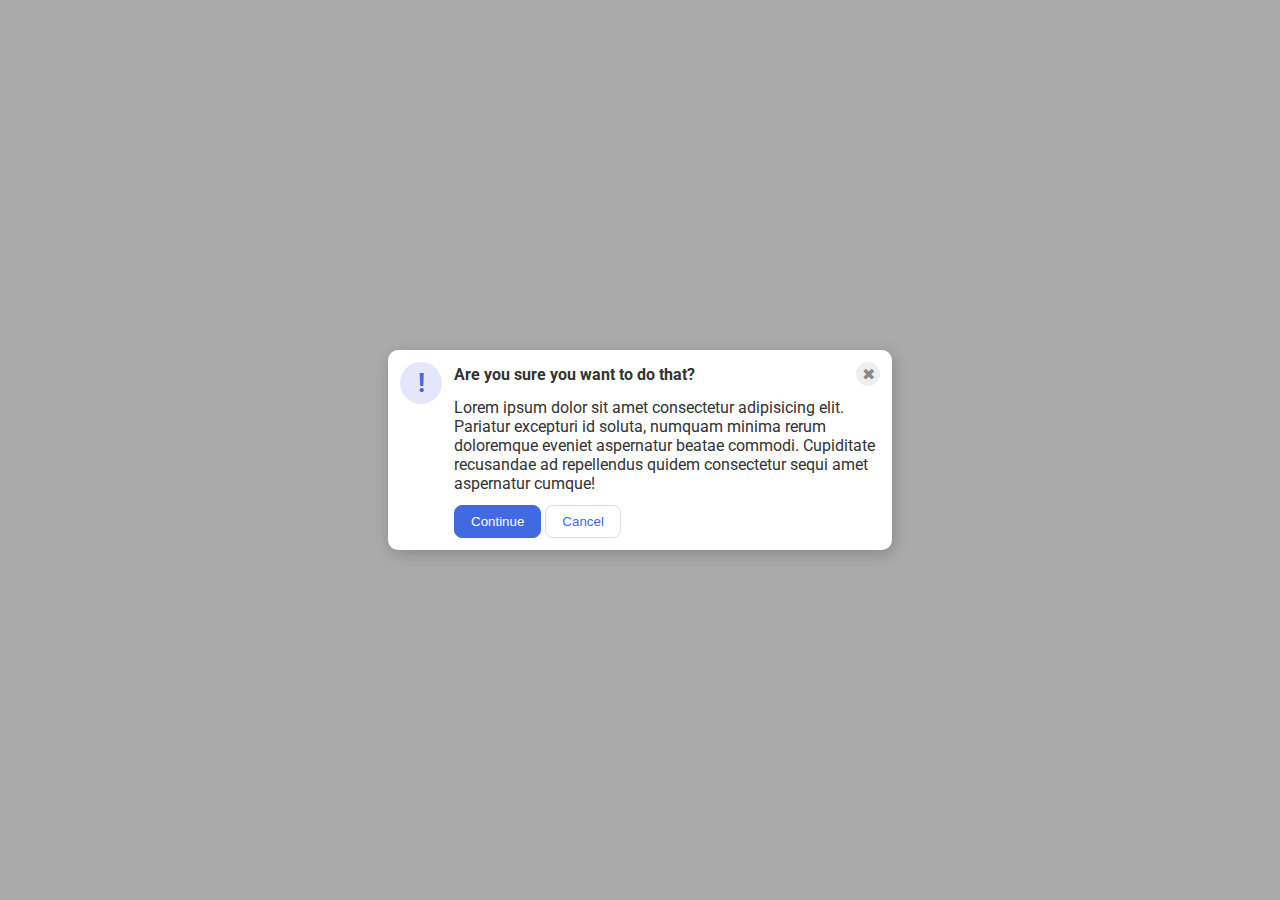
==== flex/05-flex-modal/index.html @ beeca8d9 "Done layouting" ====
<!DOCTYPE html>
<html lang="en">
  <head>
    <meta charset="UTF-8" />
    <meta http-equiv="X-UA-Compatible" content="IE=edge" />
    <meta name="viewport" content="width=device-width, initial-scale=1.0" />
    <link rel="stylesheet" href="style.css" />
    <title>Modal</title>
  </head>
  <body>
    <div class="modal">
      <div class="icon">!</div>

      <div class="modal__wrapper">
        <div class="title">
          <div class="header">Are you sure you want to do that?</div>
          <button class="close-button">✖</button>
        </div>
        <div class="text">
          Lorem ipsum dolor sit amet consectetur adipisicing elit. Pariatur
          excepturi id soluta, numquam minima rerum doloremque eveniet
          aspernatur beatae commodi. Cupiditate recusandae ad repellendus quidem
          consectetur sequi amet aspernatur cumque!
        </div>
        <div class="btn">
          <button class="continue">Continue</button>
          <button class="cancel">Cancel</button>
        </div>
      </div>
    </div>
  </body>
</html>
---- flex/05-flex-modal/style.css ----
@import url('https://fonts.googleapis.com/css2?family=Roboto:wght@400;700&display=swap');

html, body {
  height: 100%;
}

body {
  font-family: Roboto, sans-serif;
  margin: 0;
  background: #aaa;
  color: #333;
  /* I'll give you this one for free lol */
  display: flex;
  align-items: center;
  justify-content: center;
}

.modal {
  background: white;
  width: 480px;
  display: flex; 
  border-radius: 10px;
  gap: 12px;
  padding: 12px;
  box-shadow: 2px 4px 16px rgba(0,0,0,.2);
}
.modal__wrapper {
  display: flex;
  flex-direction: column;
  gap: 12px;
}


.title {
  display: flex;
  align-items: center;
  justify-content: space-between;
}

.text {
  font-size: 16px;
}

.header {
  font-weight: bold;
}

.icon {
  color: royalblue;
  font-size: 26px;
  font-weight: 700;
  background: lavender;
  width: 42px;
  height: 42px;
  border-radius: 50%;
  display: flex;
  align-items: center;
  flex-shrink: 0;
  justify-content: center;
}

.close-button {
  background: #eee;
  border-radius: 50%;
  color: #888;
  font-weight: 400;
  font-size: 16px;
  height: 24px;
  width: 24px;
  display: flex;
  align-items: center;
  justify-content: center;
  border: 1px solid #eee;
  padding: 0;
}

button {
  cursor: pointer;
  padding: 8px 16px;
  border-radius: 8px;
}

button.continue {
  background: royalblue;
  border: 1px solid royalblue;
  color: white;
}

button.cancel {
  background: white;
  border: 1px solid #ddd;
  color: royalblue;
}
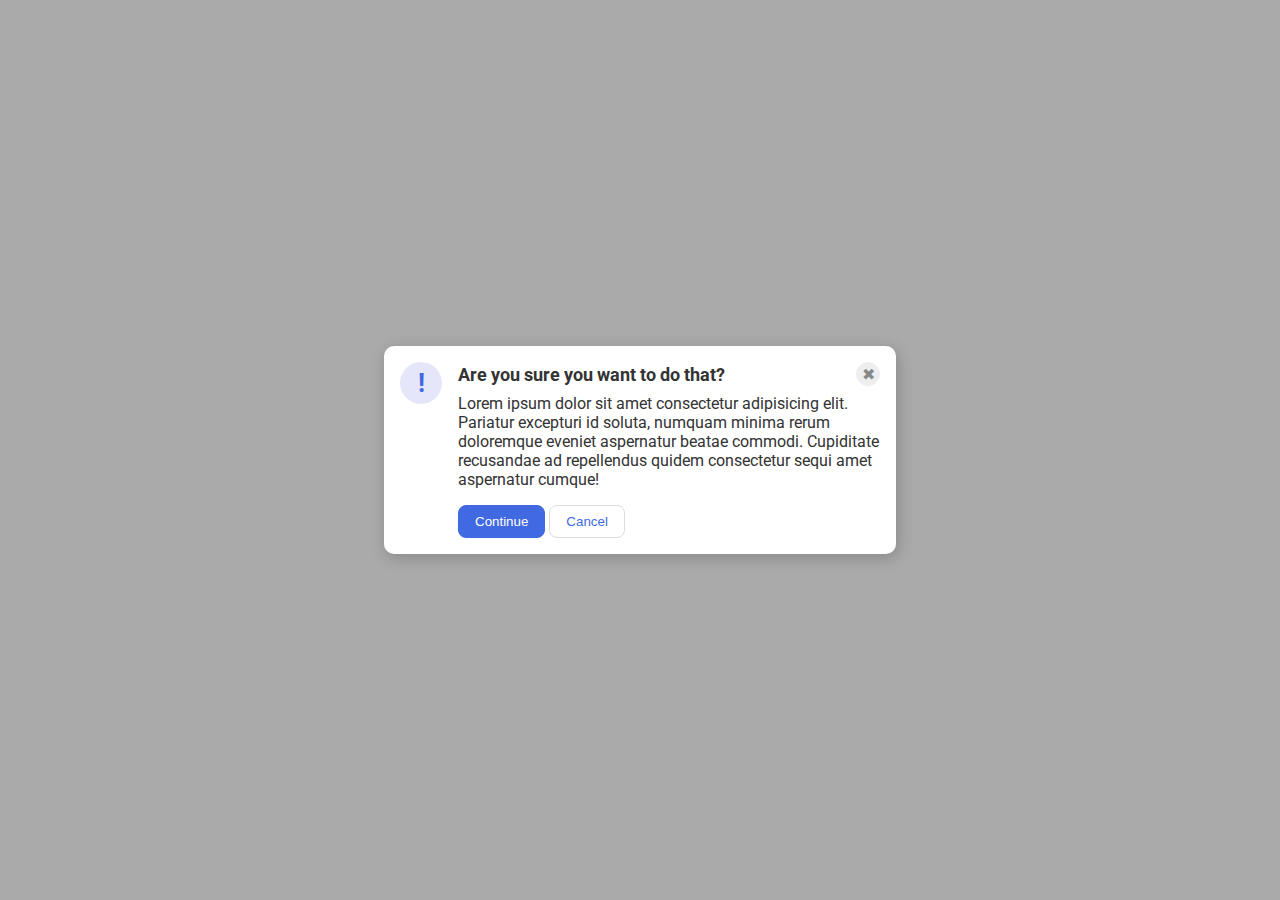
==== commit 6a007804: "Complete comparing with solution." ====
--- a/flex/05-flex-modal/index.html
+++ b/flex/05-flex-modal/index.html
@@ -12,19 +12,19 @@
       <div class="icon">!</div>
 
       <div class="modal__wrapper">
-        <div class="title">
-          <div class="header">Are you sure you want to do that?</div>
+
+        <div class="header">Are you sure you want to do that?
           <button class="close-button">✖</button>
         </div>
+        
         <div class="text">
           Lorem ipsum dolor sit amet consectetur adipisicing elit. Pariatur
           excepturi id soluta, numquam minima rerum doloremque eveniet
           aspernatur beatae commodi. Cupiditate recusandae ad repellendus quidem
           consectetur sequi amet aspernatur cumque!
         </div>
-        <div class="btn">
-          <button class="continue">Continue</button>
-          <button class="cancel">Cancel</button>
+        <button class="continue">Continue</button>
+        <button class="cancel">Cancel</button>
         </div>
       </div>
     </div>
--- a/flex/05-flex-modal/style.css
+++ b/flex/05-flex-modal/style.css
@@ -20,15 +20,15 @@
   width: 480px;
   display: flex; 
   border-radius: 10px;
-  gap: 12px;
-  padding: 12px;
+  gap: 16px;
+  padding: 16px;
   box-shadow: 2px 4px 16px rgba(0,0,0,.2);
 }
-.modal__wrapper {
+/* .modal__wrapper {
   display: flex;
   flex-direction: column;
   gap: 12px;
-}
+} */
 
 
 .title {
@@ -38,11 +38,17 @@
 }
 
 .text {
-  font-size: 16px;
+  margin-bottom: 16px;
 }
 
 .header {
   font-weight: bold;
+  display: flex;
+  align-items: center;
+  justify-content: space-between;
+  margin-bottom: 8px;
+  font-size: 18px;
+
 }
 
 .icon {
